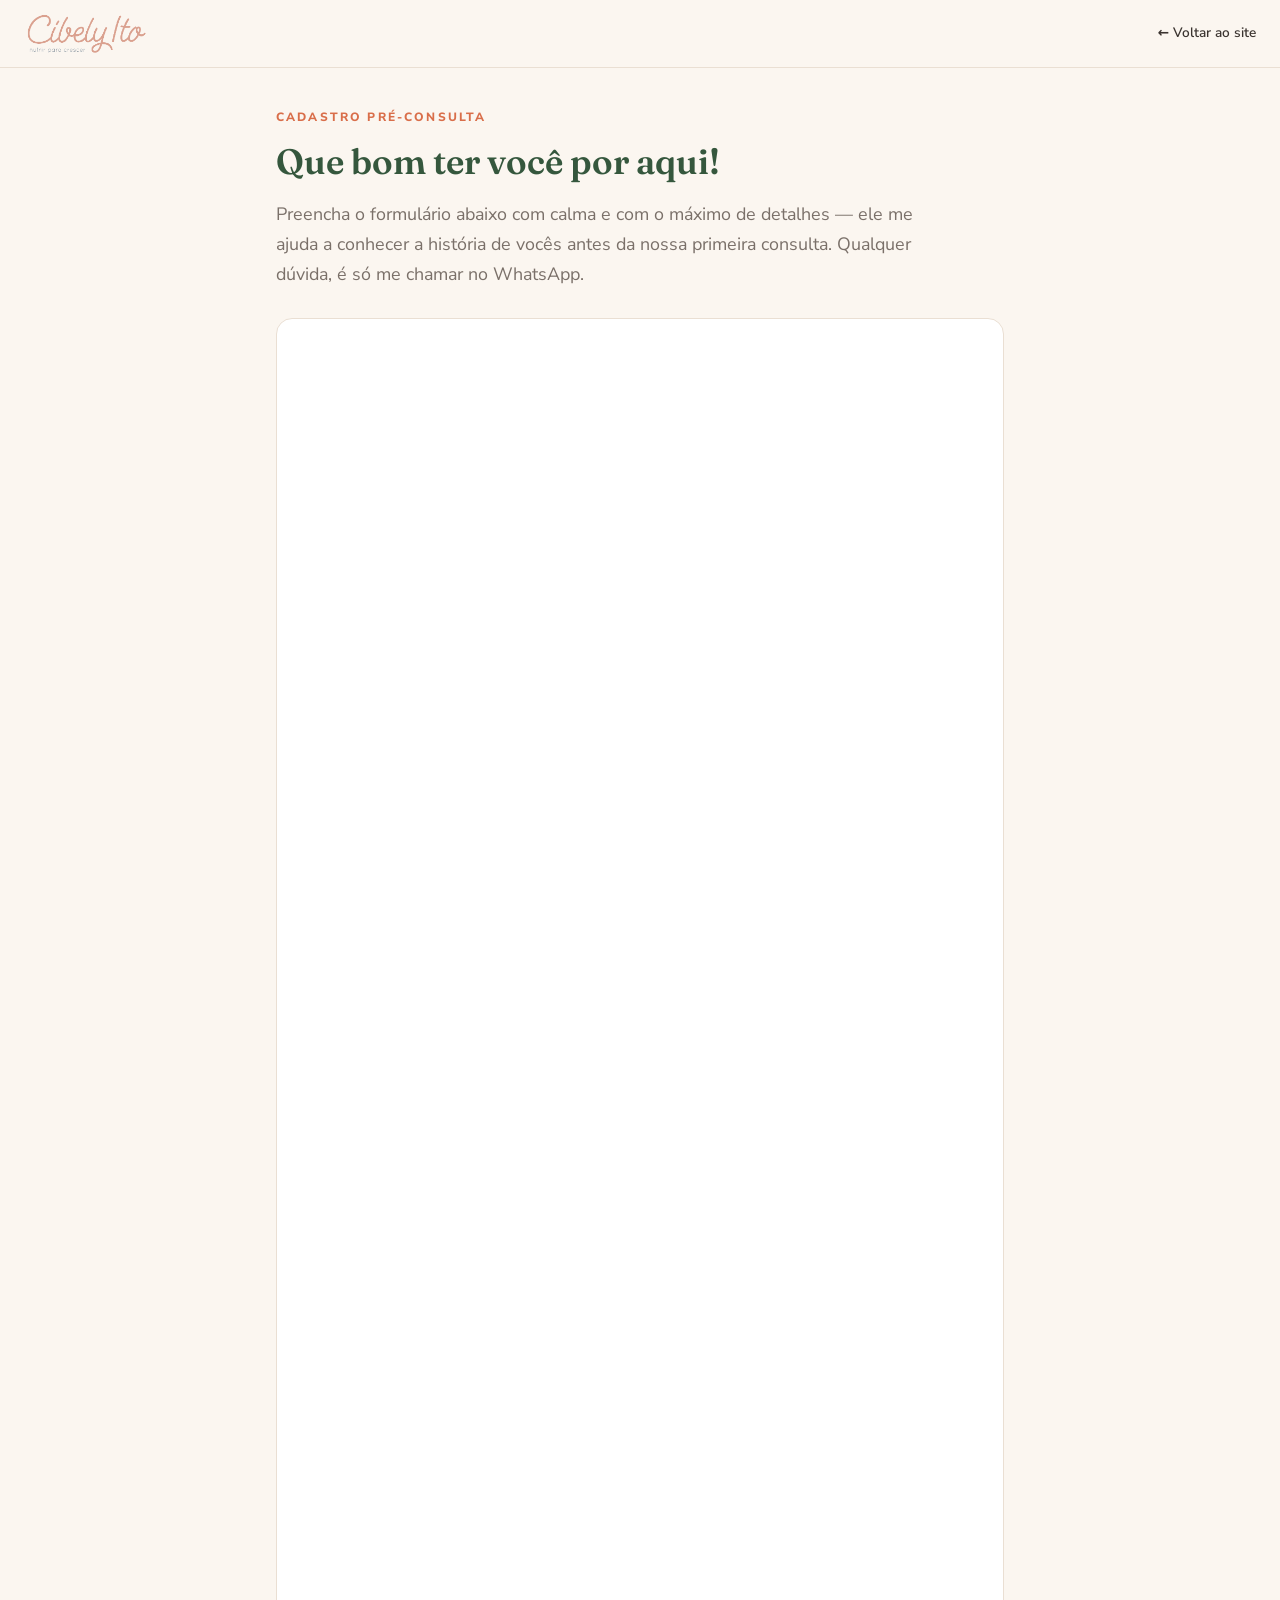
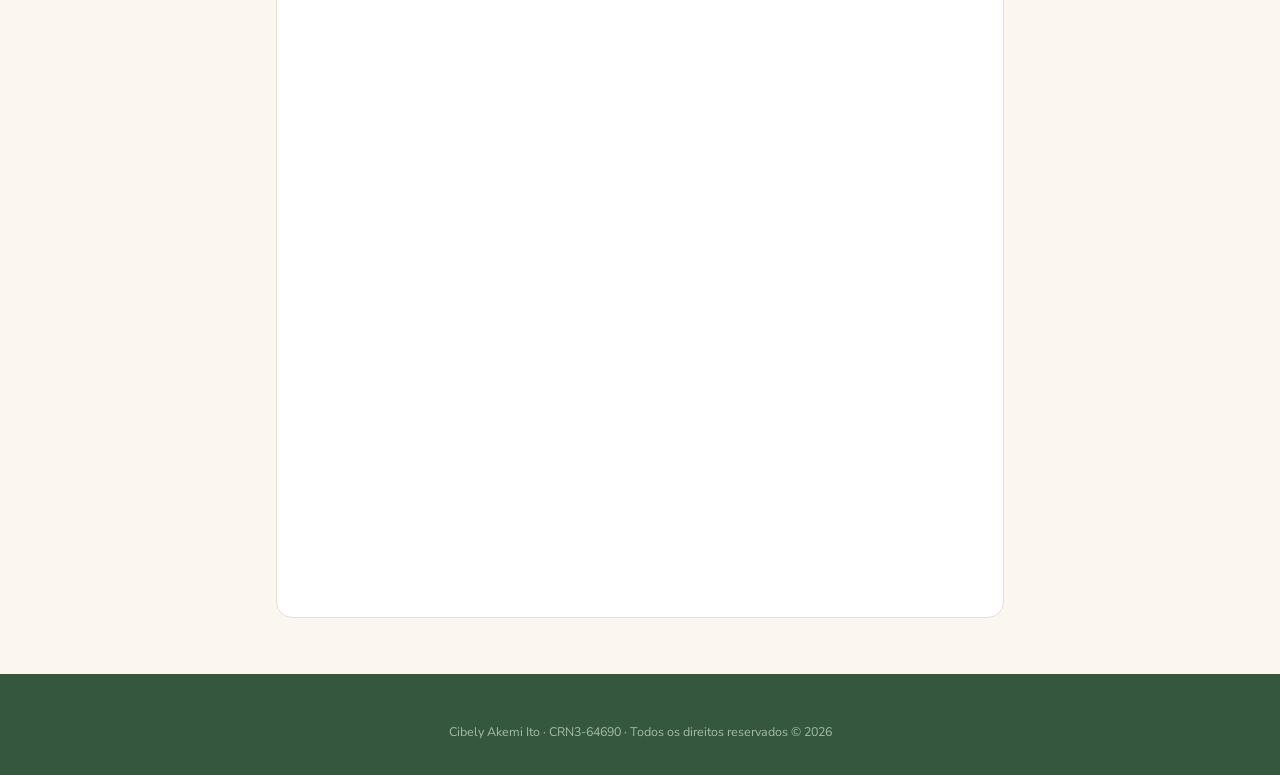
==== cadastro/index.html @ cd54c73d "Cria pagina /cadastro com formulario pre-consulta embedado Google Form (Nutri Cibely | Cadastro Pre-" ====
<!DOCTYPE html>
<html lang="pt-BR">
<head>
<meta charset="UTF-8">
<meta name="viewport" content="width=device-width, initial-scale=1.0">
<title>Cadastro Pré-consulta | Cibely Ito — Nutricionista</title>
<meta name="description" content="Formulário de cadastro pré-consulta da nutricionista Cibely Ito.">
<meta name="robots" content="noindex">
<link rel="canonical" href="https://www.nutricibely.com.br/cadastro/">
<link rel="preconnect" href="https://fonts.googleapis.com">
<link href="https://fonts.googleapis.com/css2?family=Fraunces:ital,wght@0,400;0,600;0,700;1,400&family=Nunito+Sans:ital,wght@0,400;0,600;0,700;0,800;1,400&display=swap" rel="stylesheet">
<link rel="stylesheet" href="../styles.css?v=3">
<style>
  .form-wrap {
    max-width: 760px; margin: 0 auto; padding: 2.5rem 1rem 3rem;
  }
  .form-wrap h1 { font-size: clamp(1.6rem, 4vw, 2.2rem); }
  .form-frame {
    width: 100%; border: 1px solid var(--line); border-radius: 16px;
    background: var(--white); height: 1900px;
  }
  @media (max-width: 640px) { .form-frame { height: 2100px; } }
</style>
</head>
<body>

<nav>
  <a class="nav-brand" href="../"><img class="nav-logo" src="../images/logo.png" alt="Cibely Ito — nutrir para crescer"></a>
  <a href="../" style="color:var(--ink);text-decoration:none;font-size:.85rem;font-weight:600;">← Voltar ao site</a>
</nav>

<main>
  <div class="form-wrap">
    <p class="kicker">Cadastro pré-consulta</p>
    <h1>Que bom ter você por aqui!</h1>
    <p class="lead" style="margin-bottom:1.8rem;">Preencha o formulário abaixo com calma e com o máximo de detalhes — ele me ajuda a conhecer a história de vocês antes da nossa primeira consulta. Qualquer dúvida, é só me chamar no WhatsApp.</p>
    <iframe class="form-frame"
      src="https://docs.google.com/forms/d/e/1FAIpQLSexUw3IVHaNawHyKeR2x_-GWGMi0uYb9qGOEjZ-U3V9vu92MQ/viewform?embedded=true"
      title="Formulário de cadastro pré-consulta"
      loading="lazy">Carregando…</iframe>
  </div>
</main>

<footer>
  <p class="foot-note" style="border-top:none;padding-top:0;">Cibely Akemi Ito · CRN3-64690 · Todos os direitos reservados © 2026</p>
</footer>

</body>
</html>
---- styles.css ----
/* Nutricibely — folha de estilos compartilhada */
:root {
  --green:      #46714F;
  --green-deep: #35573D;
  --green-soft: #7BA184;
  --terracotta: #D96E4A;
  --terra-deep: #C05A38;
  --peach:      #F6E3D5;
  --cream:      #FBF6F0;
  --white:      #FFFFFF;
  --ink:        #3B3430;
  --muted:      #7A7069;
  --line:       #EADFD3;
  --serif: 'Fraunces', Georgia, serif;
  --sans:  'Nunito Sans', system-ui, sans-serif;
}

*, *::before, *::after { box-sizing: border-box; margin: 0; padding: 0; }
html { scroll-behavior: smooth; }
body {
  font-family: var(--sans);
  color: var(--ink);
  background: var(--cream);
  line-height: 1.65;
  overflow-x: hidden;
}
img { max-width: 100%; display: block; }
a { color: var(--green); }

/* ---------- Navegação ---------- */
nav {
  position: fixed; top: 0; left: 0; right: 0; z-index: 100;
  background: rgba(251,246,240,0.96);
  backdrop-filter: blur(10px);
  border-bottom: 1px solid var(--line);
  height: 68px;
  display: flex; align-items: center; justify-content: space-between;
  padding: 0 1.5rem;
}
.nav-brand {
  font-family: var(--serif); font-weight: 600; font-size: 1.15rem;
  color: var(--green-deep); text-decoration: none; line-height: 1.2;
}
.nav-brand small {
  display: block; font-family: var(--sans); font-weight: 400;
  font-size: .68rem; letter-spacing: .12em; text-transform: uppercase;
  color: var(--terracotta);
}
.nav-links { display: flex; gap: 1.6rem; align-items: center; list-style: none; }
.nav-links a {
  color: var(--ink); text-decoration: none; font-size: .85rem;
  font-weight: 600; letter-spacing: .02em;
}
.nav-links a:hover { color: var(--terracotta); }
.nav-toggle {
  display: none; background: none; border: none; cursor: pointer;
  font-size: 1.6rem; color: var(--green-deep); line-height: 1;
}

/* Botões */
.btn {
  display: inline-flex; align-items: center; gap: .5rem;
  text-decoration: none; border-radius: 999px; font-weight: 700;
  font-size: .95rem; padding: .8rem 1.7rem; transition: all .2s;
  border: 2px solid transparent;
}
.btn-wa { background: var(--green); color: var(--white) !important; }
.btn-wa:hover { background: var(--green-deep); }
.btn-outline { border-color: var(--green); color: var(--green-deep); }
.btn-outline:hover { background: var(--green); color: var(--white); }
.btn-sm { padding: .5rem 1.1rem; font-size: .82rem; }
.wa-ico { width: 1.15em; height: 1.15em; flex: none; }

/* ---------- Seções ---------- */
main { padding-top: 68px; }
section { padding: 4.5rem 1.5rem; }
.wrap { max-width: 1060px; margin: 0 auto; }
.wrap-narrow { max-width: 760px; margin: 0 auto; }

.kicker {
  font-size: .75rem; letter-spacing: .18em; text-transform: uppercase;
  color: var(--terracotta); font-weight: 800; margin-bottom: .8rem;
}
h1, h2, h3 { font-family: var(--serif); color: var(--green-deep); font-weight: 600; line-height: 1.2; }
h1 { font-size: clamp(2rem, 5vw, 3.1rem); margin-bottom: 1.1rem; }
h2 { font-size: clamp(1.5rem, 3.5vw, 2.1rem); margin-bottom: 1rem; }
h3 { font-size: 1.15rem; margin-bottom: .5rem; }
.lead { font-size: 1.12rem; color: var(--muted); max-width: 640px; }

/* Hero */
.hero { background: linear-gradient(180deg, var(--peach) 0%, var(--cream) 100%); padding: 5.5rem 1.5rem 4.5rem; }
.hero .lead { margin-bottom: 2rem; }
.hero-cred { font-size: .85rem; color: var(--muted); margin-top: 1.2rem; }
.hero-actions { display: flex; gap: 1rem; flex-wrap: wrap; }

/* Cards */
.grid { display: grid; gap: 1.4rem; }
.grid-3 { grid-template-columns: repeat(3, 1fr); }
.grid-2 { grid-template-columns: repeat(2, 1fr); }
.card {
  background: var(--white); border: 1px solid var(--line);
  border-radius: 16px; padding: 1.8rem;
  display: flex; flex-direction: column; gap: .6rem;
}
.card p { color: var(--muted); font-size: .95rem; flex: 1; }
.card .btn { align-self: flex-start; margin-top: .6rem; }
.card-ico { font-size: 1.8rem; }

/* Listas de benefícios / passos */
.steps { counter-reset: step; display: grid; gap: 1.2rem; }
.steps li {
  list-style: none; background: var(--white); border: 1px solid var(--line);
  border-radius: 14px; padding: 1.3rem 1.5rem 1.3rem 4.2rem; position: relative;
}
.steps li::before {
  counter-increment: step; content: counter(step);
  position: absolute; left: 1.2rem; top: 1.15rem;
  width: 2rem; height: 2rem; border-radius: 50%;
  background: var(--peach); color: var(--terra-deep);
  font-family: var(--serif); font-weight: 700; font-size: 1.05rem;
  display: flex; align-items: center; justify-content: center;
}
.checks { list-style: none; display: grid; gap: .7rem; }
.checks li { padding-left: 1.9rem; position: relative; }
.checks li::before {
  content: "✓"; position: absolute; left: 0; top: 0;
  color: var(--terracotta); font-weight: 800;
}

/* Depoimentos */
.quote {
  background: var(--white); border: 1px solid var(--line); border-radius: 16px;
  padding: 2rem; position: relative;
}
.quote::before {
  content: "“"; font-family: var(--serif); font-size: 4rem; line-height: 1;
  color: var(--peach); position: absolute; top: .6rem; left: 1.2rem;
}
.quote blockquote { font-size: 1rem; color: var(--ink); font-style: italic; position: relative; z-index: 1; }
.quote cite {
  display: block; margin-top: 1rem; font-style: normal;
  font-weight: 800; font-size: .85rem; color: var(--green-deep);
}
.quote cite span { display: block; font-weight: 400; color: var(--muted); }

/* Faixas alternadas */
.band { background: var(--white); border-top: 1px solid var(--line); border-bottom: 1px solid var(--line); }
.band-green { background: var(--green-deep); }
.band-green h2, .band-green p { color: var(--cream); }
.band-green .lead { color: #CBDCCF; }

/* CTA final */
.cta-final { text-align: center; }
.cta-final .btn { margin-top: 1.4rem; }

/* Materiais */
.price { font-weight: 800; color: var(--terra-deep); font-size: .95rem; }

/* Sobre (Quem sou eu) / Minha abordagem */
.about-grid {
  display: grid; grid-template-columns: 340px 1fr;
  gap: 2.5rem; align-items: center; max-width: 1060px; margin: 0 auto;
}
.about-grid.rev { grid-template-columns: 1fr 340px; }
.about-photo {
  width: 100%; border-radius: 18px;
  box-shadow: 0 12px 32px rgba(59,52,48,.15);
}
@media (max-width: 860px) {
  .about-grid, .about-grid.rev { grid-template-columns: 1fr; }
  .about-photo { max-width: 340px; margin: 0 auto; }
  .about-grid.rev .about-photo { order: -1; }
}

/* Carrossel de depoimentos */
.quotes-scroll {
  display: grid; grid-auto-flow: column; grid-auto-columns: 340px;
  gap: 1.4rem; overflow-x: auto; scroll-snap-type: x mandatory;
  padding: 1.6rem .2rem 1.2rem; -webkit-overflow-scrolling: touch;
  scrollbar-width: thin; scrollbar-color: var(--green-soft) var(--line);
}
.quotes-scroll .quote { scroll-snap-align: start; }
.quotes-scroll::-webkit-scrollbar { height: 8px; }
.quotes-scroll::-webkit-scrollbar-track { background: var(--line); border-radius: 4px; }
.quotes-scroll::-webkit-scrollbar-thumb { background: var(--green-soft); border-radius: 4px; }
.scroll-hint { font-size: .85rem; color: var(--muted); }
@media (max-width: 860px) {
  .quotes-scroll { grid-auto-columns: 85%; }
}

/* Logo no menu e rodapé */
.nav-logo { height: 46px; width: auto; display: block; }
.foot-logo { height: 52px; width: auto; margin-bottom: .8rem; filter: brightness(0) invert(1); opacity: .9; }

/* Rodapé */
footer {
  background: var(--green-deep); color: #CBDCCF;
  padding: 3rem 1.5rem 2rem; font-size: .9rem;
}
footer a { color: var(--cream); }
.foot-grid { display: flex; gap: 2rem; flex-wrap: wrap; justify-content: space-between; max-width: 1060px; margin: 0 auto 2rem; }
.foot-note { text-align: center; font-size: .78rem; opacity: .75; max-width: 1060px; margin: 0 auto; border-top: 1px solid rgba(255,255,255,.15); padding-top: 1.2rem; }

/* Botão flutuante do WhatsApp */
.wa-float {
  position: fixed; right: 1.2rem; bottom: 1.2rem; z-index: 90;
  background: #25D366; color: var(--white); border-radius: 999px;
  display: flex; align-items: center; gap: .55rem;
  padding: .85rem 1.3rem; text-decoration: none; font-weight: 800;
  font-size: .9rem; box-shadow: 0 8px 24px rgba(0,0,0,.22);
}
.wa-float:hover { transform: translateY(-2px); }

/* ---------- Responsivo ---------- */
@media (max-width: 860px) {
  .grid-3, .grid-2 { grid-template-columns: 1fr; }
  .nav-toggle { display: block; }
  .nav-links {
    position: absolute; top: 68px; left: 0; right: 0;
    background: var(--cream); border-bottom: 1px solid var(--line);
    flex-direction: column; gap: 0; display: none; padding: .5rem 0;
  }
  .nav-links.open { display: flex; }
  .nav-links li { width: 100%; text-align: center; }
  .nav-links a { display: block; padding: .8rem 1rem; }
  .wa-float span { display: none; }
  .wa-float { padding: .9rem; }
}
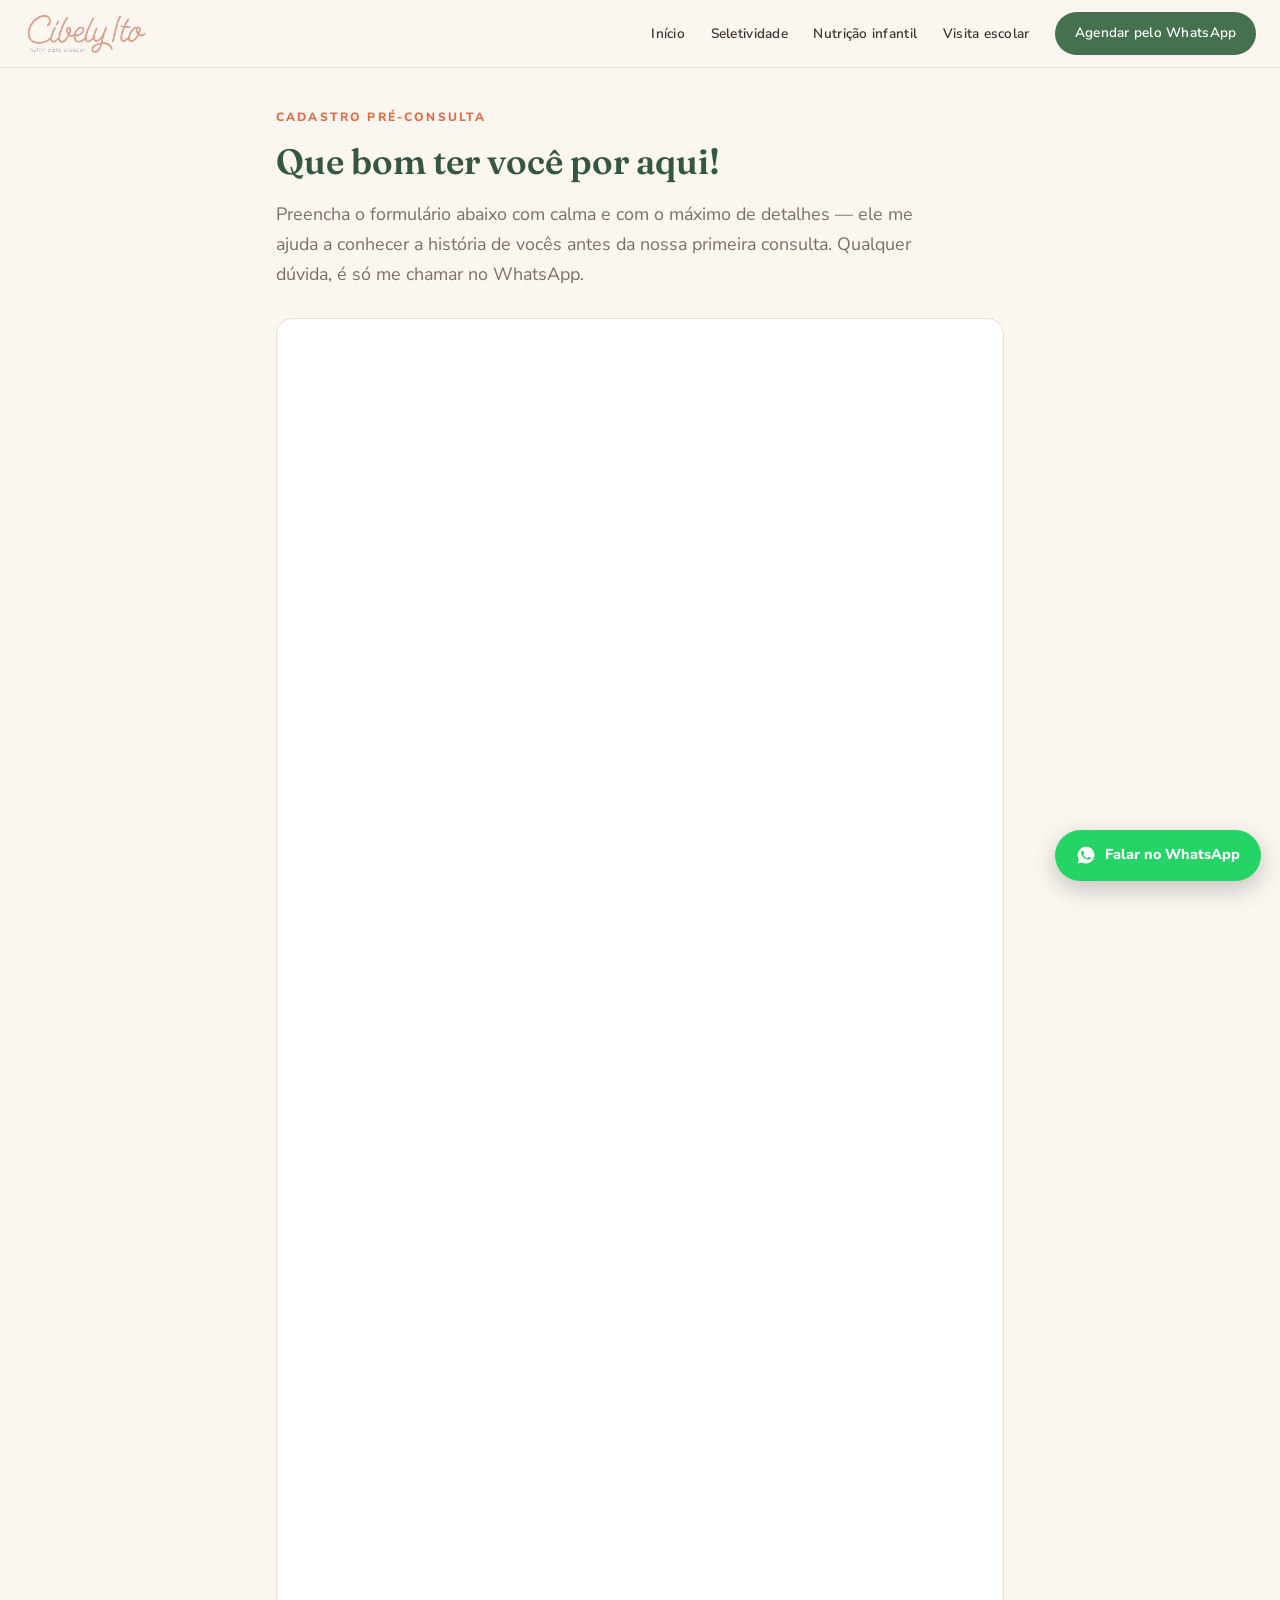
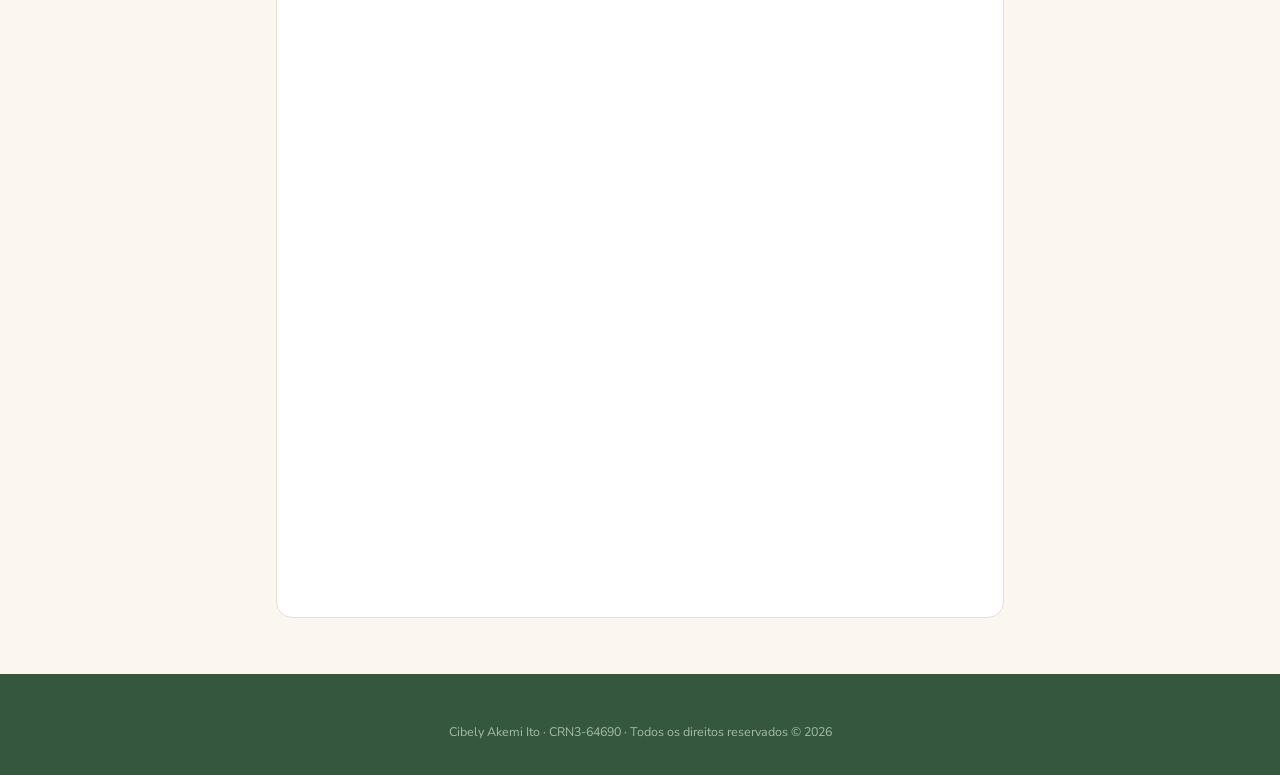
==== commit 59c02ca0: "Menu completo na pagina /cadastro Navegacao igual as demais paginas + botao flutuante de WhatsApp, p" ====
--- a/cadastro/index.html
+++ b/cadastro/index.html
@@ -26,7 +26,14 @@
 
 <nav>
   <a class="nav-brand" href="../"><img class="nav-logo" src="../images/logo.png" alt="Cibely Ito — nutrir para crescer"></a>
-  <a href="../" style="color:var(--ink);text-decoration:none;font-size:.85rem;font-weight:600;">← Voltar ao site</a>
+  <button class="nav-toggle" aria-label="Abrir menu">☰</button>
+  <ul class="nav-links">
+    <li><a href="../">Início</a></li>
+    <li><a href="../terapia-alimentar-seletividade/">Seletividade</a></li>
+    <li><a href="../consulta-nutricionista-infantil/">Nutrição infantil</a></li>
+    <li><a href="../visita-escolar/">Visita escolar</a></li>
+    <li><a class="btn btn-wa btn-sm" data-wa="Olá! Estou preenchendo o cadastro pré-consulta e tenho uma dúvida." href="#">Agendar pelo WhatsApp</a></li>
+  </ul>
 </nav>
 
 <main>
@@ -45,5 +52,11 @@
   <p class="foot-note" style="border-top:none;padding-top:0;">Cibely Akemi Ito · CRN3-64690 · Todos os direitos reservados © 2026</p>
 </footer>
 
+<a class="wa-float" data-wa="Olá! Estou preenchendo o cadastro pré-consulta e tenho uma dúvida." href="#" aria-label="Falar no WhatsApp">
+  <svg class="wa-ico" viewBox="0 0 24 24" fill="currentColor" aria-hidden="true" style="width:1.4em;height:1.4em;"><path d="M12 2a10 10 0 0 0-8.6 15.1L2 22l5-1.3A10 10 0 1 0 12 2Zm5.2 14.2c-.2.6-1.3 1.2-1.8 1.2-.5.1-1 .2-3.4-.7-2.9-1.2-4.7-4.1-4.9-4.3-.1-.2-1.1-1.5-1.1-2.9s.7-2 1-2.3c.2-.3.5-.3.7-.3h.5c.2 0 .4 0 .6.5l.9 2.1c.1.2.1.4 0 .6l-.4.6-.5.5c-.1.2-.3.3-.1.6.2.3.8 1.4 1.8 2.2 1.2 1.1 2.3 1.5 2.6 1.6.3.1.5.1.7-.1l1-1.2c.2-.3.4-.2.7-.1l2 1c.3.1.5.2.6.4 0 .1 0 .7-.2 1.3Z"/></svg>
+  <span>Falar no WhatsApp</span>
+</a>
+
+<script src="../site.js?v=3"></script>
 </body>
 </html>
